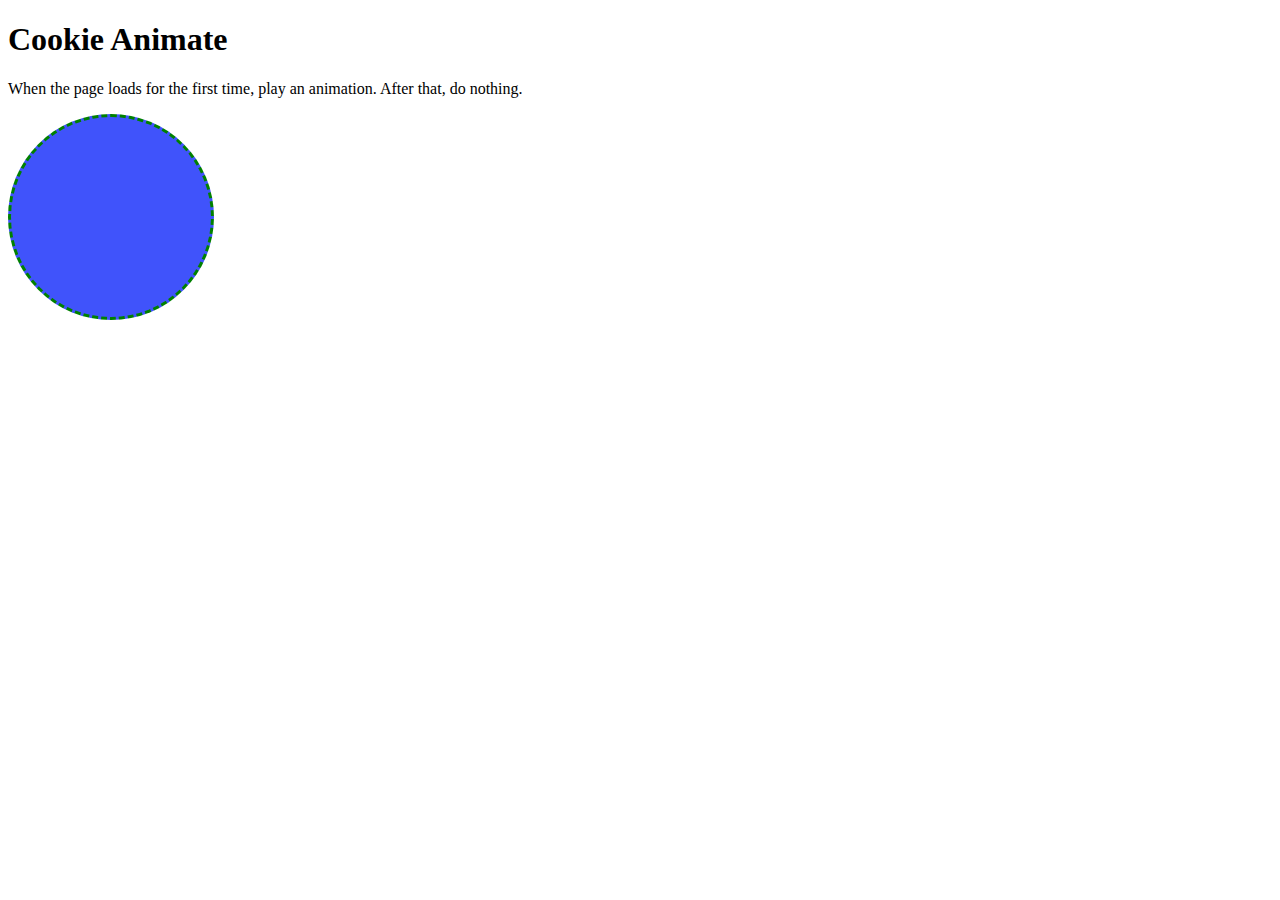
==== animate.html @ e4180b68 "First challange complete w/ name input" ====
<!DOCTYPE html>
<html>
<head>
  <meta charset="UTF-8">
  <title>Cookie Animate</title>
  <script src="js/cookies.js"></script>
  <script src="js/animate.js"></script>
  <link rel="stylesheet" href="animate.css" />
</head>
<body>
  <h1>Cookie Animate</h1>
  <p>When the page loads for the first time, play an animation.  After that, do nothing.</p>
  <div id="circle"></div>
</body>
</html>
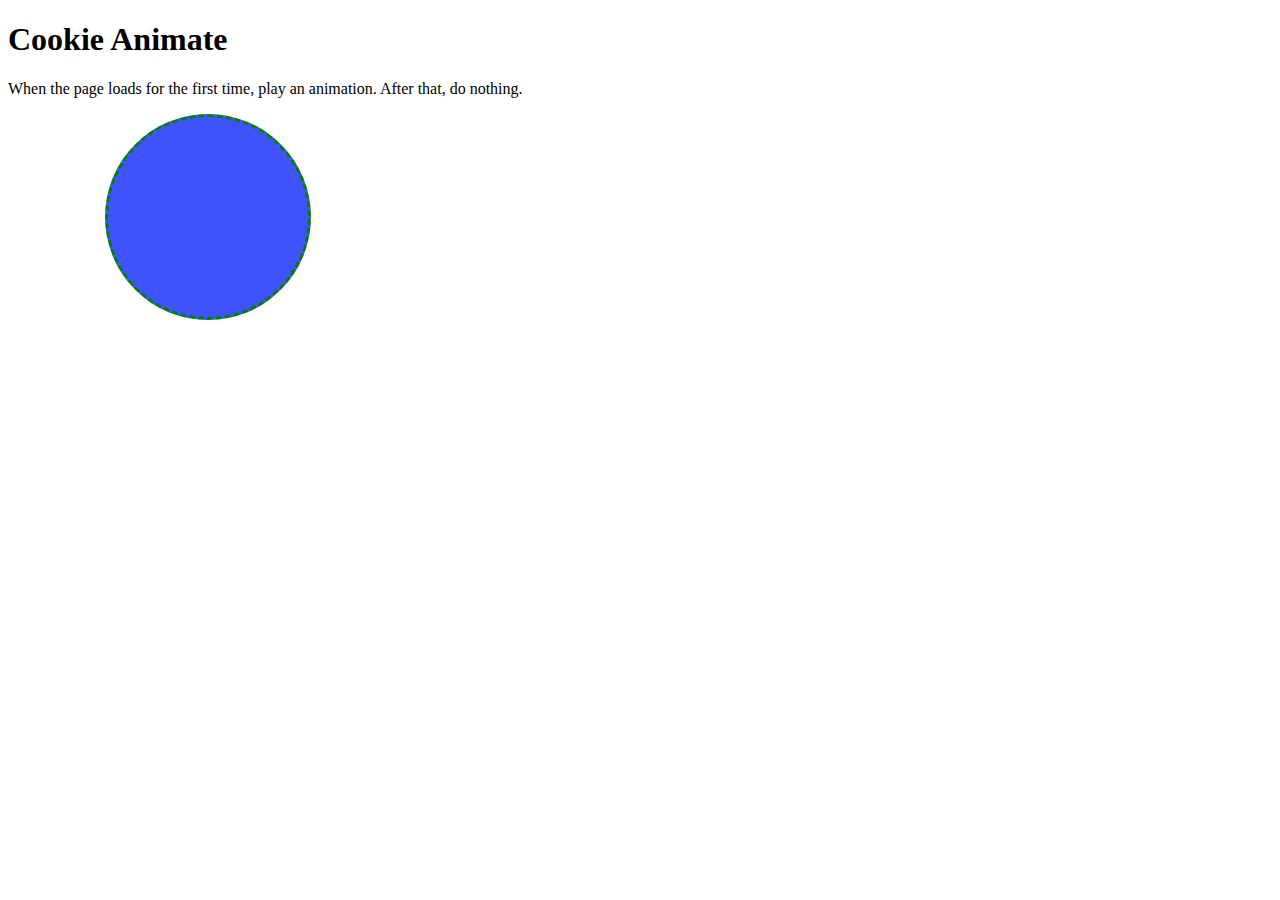
==== commit 53d8b60f: "Added animation for first load only" ====
--- a/animate.html
+++ b/animate.html
@@ -3,6 +3,7 @@
 <head>
   <meta charset="UTF-8">
   <title>Cookie Animate</title>
+  <script src="https://ajax.googleapis.com/ajax/libs/jquery/2.2.0/jquery.min.js"></script>
   <script src="js/cookies.js"></script>
   <script src="js/animate.js"></script>
   <link rel="stylesheet" href="animate.css" />
